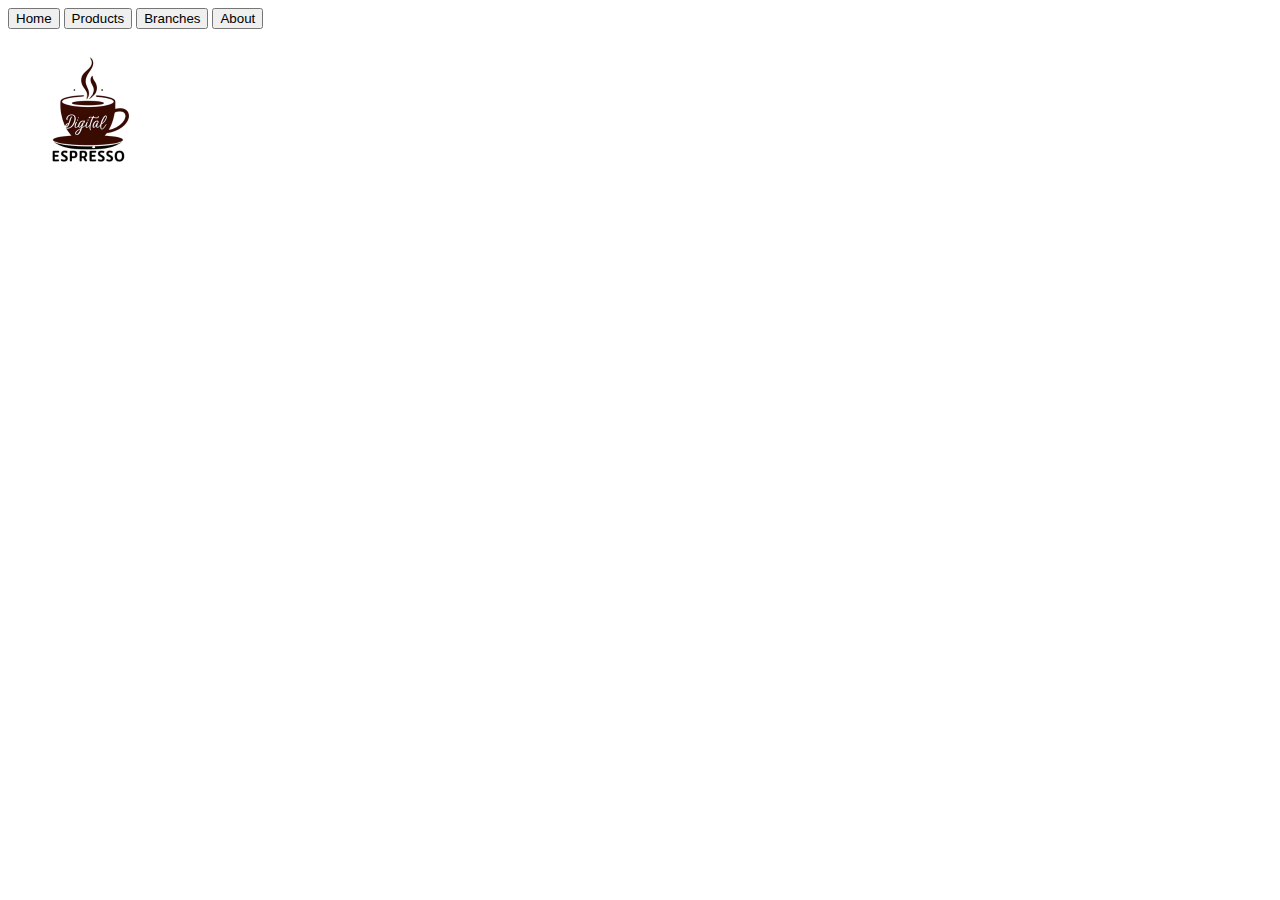
==== aboutus.html @ 2d283db3 "Update aboutus.html" ====
<!DOCTYPE html>
<html lang="en">
    <head>
        <meta charset="UTF-8">
        <meta name="viewport" content="width=device-width, initial-scale=1.0">
        <link rel="stylesheet" href="style.css">
        <title>Digital Espresso PH</title>
    </head>

    <body>
        <div class="navigation">
                <button class="buttons">Home</button>
                <button class="buttons">Products</button>
                <button class="buttons">Branches</button>
                <button class="buttons">About</button>
        </div>

        <div class="image">
            <img src="./images/espresso.png" height="160px" width="160px">
        </div>
    </body>
</html>
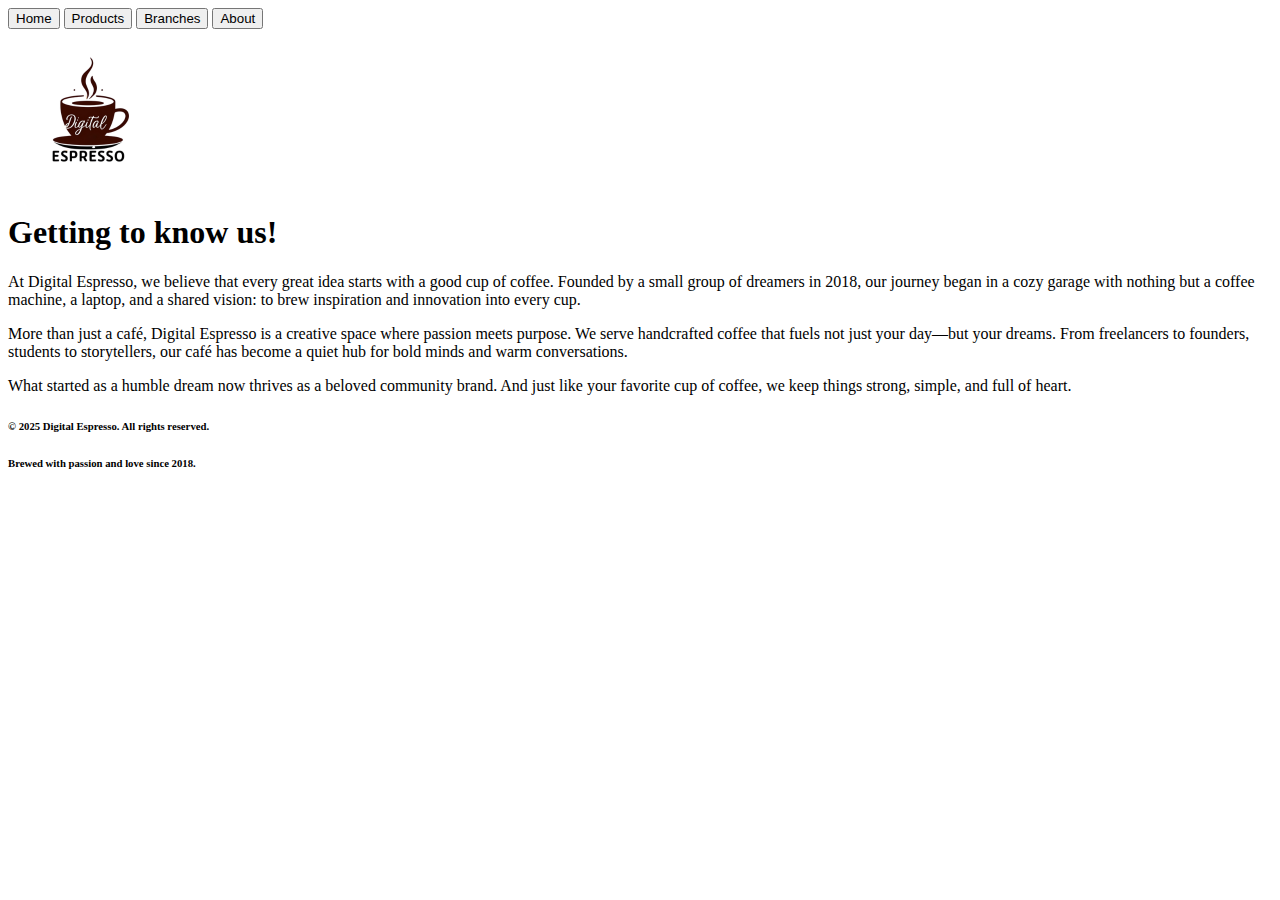
==== commit 52b7d050: "Changed loc of products.html, branches.html, & aboutus.html" ====
--- a/aboutus.html
+++ b/aboutus.html
@@ -9,14 +9,31 @@
 
     <body>
         <div class="navigation">
-                <button class="buttons">Home</button>
-                <button class="buttons">Products</button>
-                <button class="buttons">Branches</button>
+            <a href="../index.html"><button class="buttons">Home</button></a>
+            <a href="./products.html"><button class="buttons">Products</button></a>
+            <a href="./branches.html"><button class="buttons">Branches</button></a>
                 <button class="buttons">About</button>
         </div>
 
         <div class="image">
-            <img src="./images/espresso.png" height="160px" width="160px">
+            <img src="../images/espresso.png" height="160px" width="160px">
+        </div>
+
+        <div class="about-us">
+            <h1 class="know-us">Getting to know us!</h1>
+            <p class="story">At Digital Espresso, we believe that every great idea starts with a good cup of coffee. 
+                Founded by a small group of dreamers in 2018, our journey began in a cozy garage with nothing but a coffee machine, a laptop, 
+                and a shared vision: to brew inspiration and innovation into every cup.</p>
+            <p class="story">More than just a café, Digital Espresso is a creative space where passion meets purpose. 
+                We serve handcrafted coffee that fuels not just your day—but your dreams. From freelancers to founders, students 
+                to storytellers, our café has become a quiet hub for bold minds and warm conversations.</p>
+            <p class="story">What started as a humble dream now thrives as a beloved community brand. 
+                And just like your favorite cup of coffee, we keep things strong, simple, and full of heart.</p>
+        </div>
+
+        <div class="footer">
+            <h6>© 2025 Digital Espresso. All rights reserved.</h6>
+            <h6>Brewed with passion and love since 2018.</h6>
         </div>
     </body>
 </html>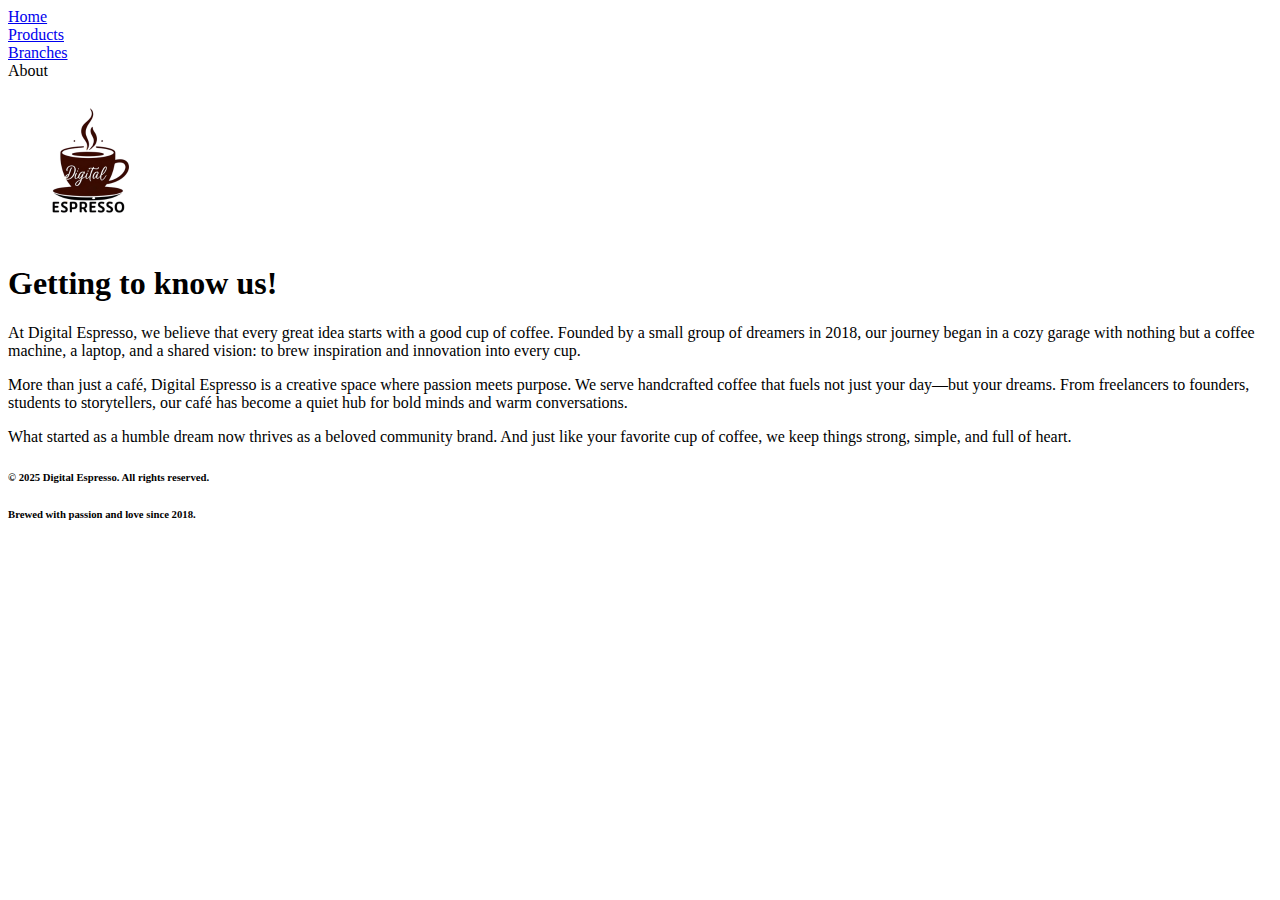
==== commit 4b15715e: "Updated Buttons to Nav" ====
--- a/aboutus.html
+++ b/aboutus.html
@@ -9,14 +9,14 @@
 
     <body>
         <div class="navigation">
-            <a href="../index.html"><button class="buttons">Home</button></a>
-            <a href="./products.html"><button class="buttons">Products</button></a>
-            <a href="./branches.html"><button class="buttons">Branches</button></a>
-                <button class="buttons">About</button>
+            <a href="./index.html"><nav class="navi">Home</nav></a>
+            <a href="./products.html"><nav class="navi">Products</nav></a>
+            <a href="./branches.html"><nav class="navi">Branches</nav></a>
+            <nav class="navi">About</nav>
         </div>
 
         <div class="image">
-            <img src="../images/espresso.png" height="160px" width="160px">
+            <img src="./images/espresso.png" height="160px" width="160px">
         </div>
 
         <div class="about-us">
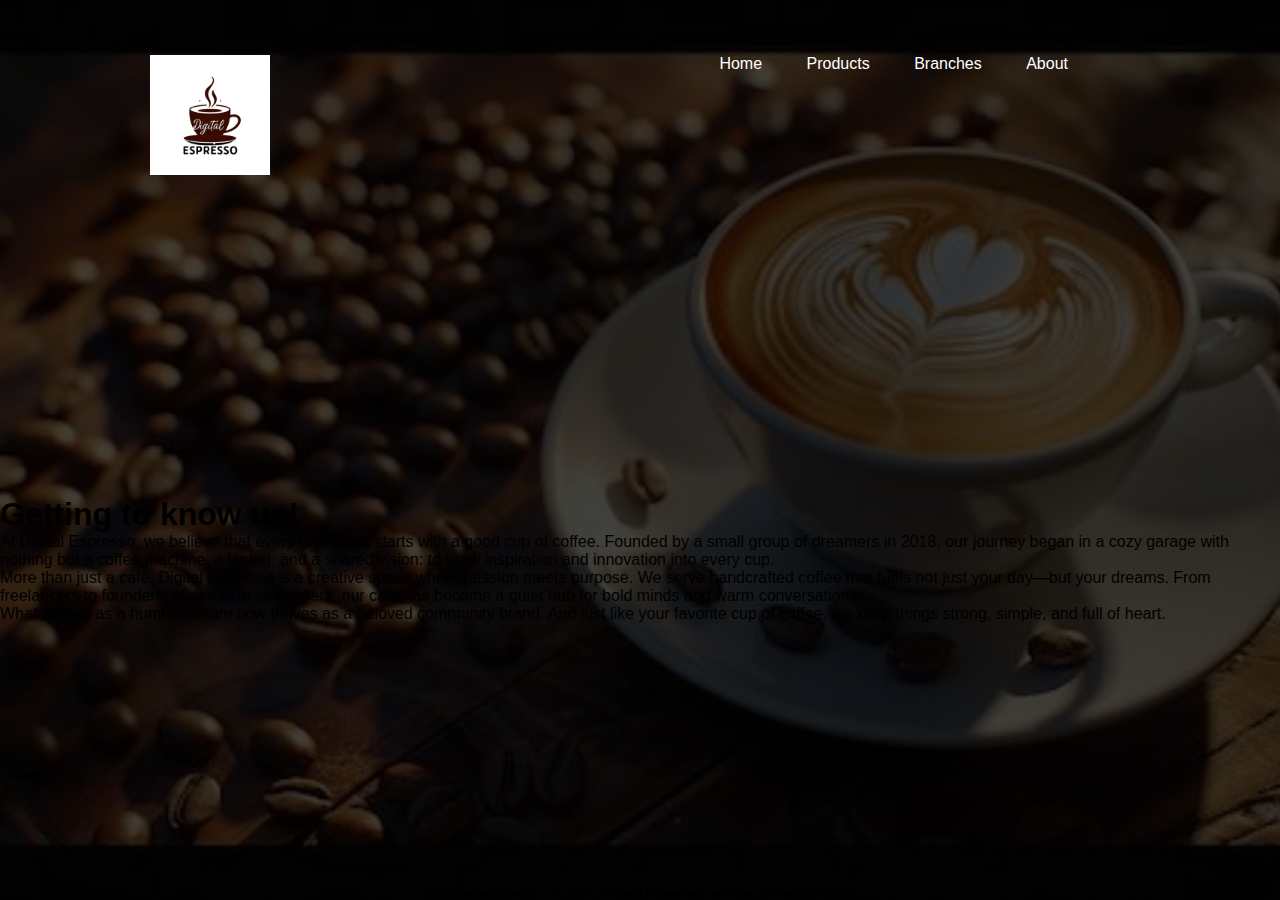
==== commit b9f9d632: "Updated body (about.html)" ====
--- a/aboutus.html
+++ b/aboutus.html
@@ -8,26 +8,26 @@
     </head>
 
     <body>
-        <div class="navigation">
-            <a href="./index.html"><nav class="navi">Home</nav></a>
-            <a href="./products.html"><nav class="navi">Products</nav></a>
-            <a href="./branches.html"><nav class="navi">Branches</nav></a>
-            <nav class="navi">About</nav>
-        </div>
-
-        <div class="image">
-            <img src="./images/espresso.png" height="160px" width="160px">
-        </div>
+        <div class="bg-cover">
+            <div class="header">
+                <img src="./images/espresso.png" class="logo">
+                <ul>
+                <li><a href="./index.html">Home</a></li>
+                <li><a href="./products.html">Products</a></li>
+                <li><a href="./branches.html">Branches</a></li>
+                <li><a href="#">About</a></li>
+                </ul>
+            </div>
 
         <div class="about-us">
-            <h1 class="know-us">Getting to know us!</h1>
-            <p class="story">At Digital Espresso, we believe that every great idea starts with a good cup of coffee. 
+            <h1>Getting to know us!</h1>
+            <p>At Digital Espresso, we believe that every great idea starts with a good cup of coffee. 
                 Founded by a small group of dreamers in 2018, our journey began in a cozy garage with nothing but a coffee machine, a laptop, 
                 and a shared vision: to brew inspiration and innovation into every cup.</p>
-            <p class="story">More than just a café, Digital Espresso is a creative space where passion meets purpose. 
+            <p>More than just a café, Digital Espresso is a creative space where passion meets purpose. 
                 We serve handcrafted coffee that fuels not just your day—but your dreams. From freelancers to founders, students 
                 to storytellers, our café has become a quiet hub for bold minds and warm conversations.</p>
-            <p class="story">What started as a humble dream now thrives as a beloved community brand. 
+            <p>What started as a humble dream now thrives as a beloved community brand. 
                 And just like your favorite cup of coffee, we keep things strong, simple, and full of heart.</p>
         </div>
 
--- a/style.css
+++ b/style.css
@@ -0,0 +1,93 @@
+* {
+    margin: 0;
+    padding: 0;
+    font-family: sans-serif;
+}
+
+.bg-cover {
+    display: flex;
+    flex-direction: column;
+    justify-content: space-between;
+    width: 100%;
+    height: 100vh;
+    background-image: linear-gradient(rgba(0, 0, 0, 0.75),rgba(0, 0, 0, 0.75)), url(images/beans.jpg); 
+    background-size: cover;
+    background-position: center;
+}
+
+.header {
+    width: 85%;
+    margin-top: 20px;
+    padding: 35px 0;
+    display: flex;
+    justify-content: space-between;
+}
+
+.logo {
+    width: 120px;
+    cursor: pointer;
+    margin-bottom:20px;
+    margin-left: 150px;
+}
+
+.header ul li {
+    list-style: none;
+    display: inline-block;
+    margin: 0 20px;
+    position: relative;
+}
+
+.header ul li::after {
+    content: '';
+    height: 3px;
+    width: 0%;
+    background: #9a7b4f;
+    position: absolute;
+    left: 0;
+    bottom: -10px;
+    transition: 0.3s;
+}
+
+.header ul li:hover::after {
+    width: 100%;
+}
+
+.header ul li a {
+    text-decoration: none;
+    color: white;
+}
+
+.footer {
+    display: flex;
+    justify-content: center;
+    align-items: center;
+}
+
+.footer p {
+    color: white;
+    font-weight: 700;
+    font-size: 12px;
+    padding: 10px;
+    margin-bottom: 5px;
+}
+
+.greetings {
+    width: 100%;
+    position: absolute;
+    top: 50%;
+    transform: translateY(-50%);
+    text-align: center;
+    color: white;
+}
+
+.greetings h1 {
+    font-size: 65px;
+    margin-top: 80px;
+}
+
+.greetings p {
+    margin: 20px auto;
+    font-weight: 100;
+    line-height: 20px;
+    font-style: italic;
+}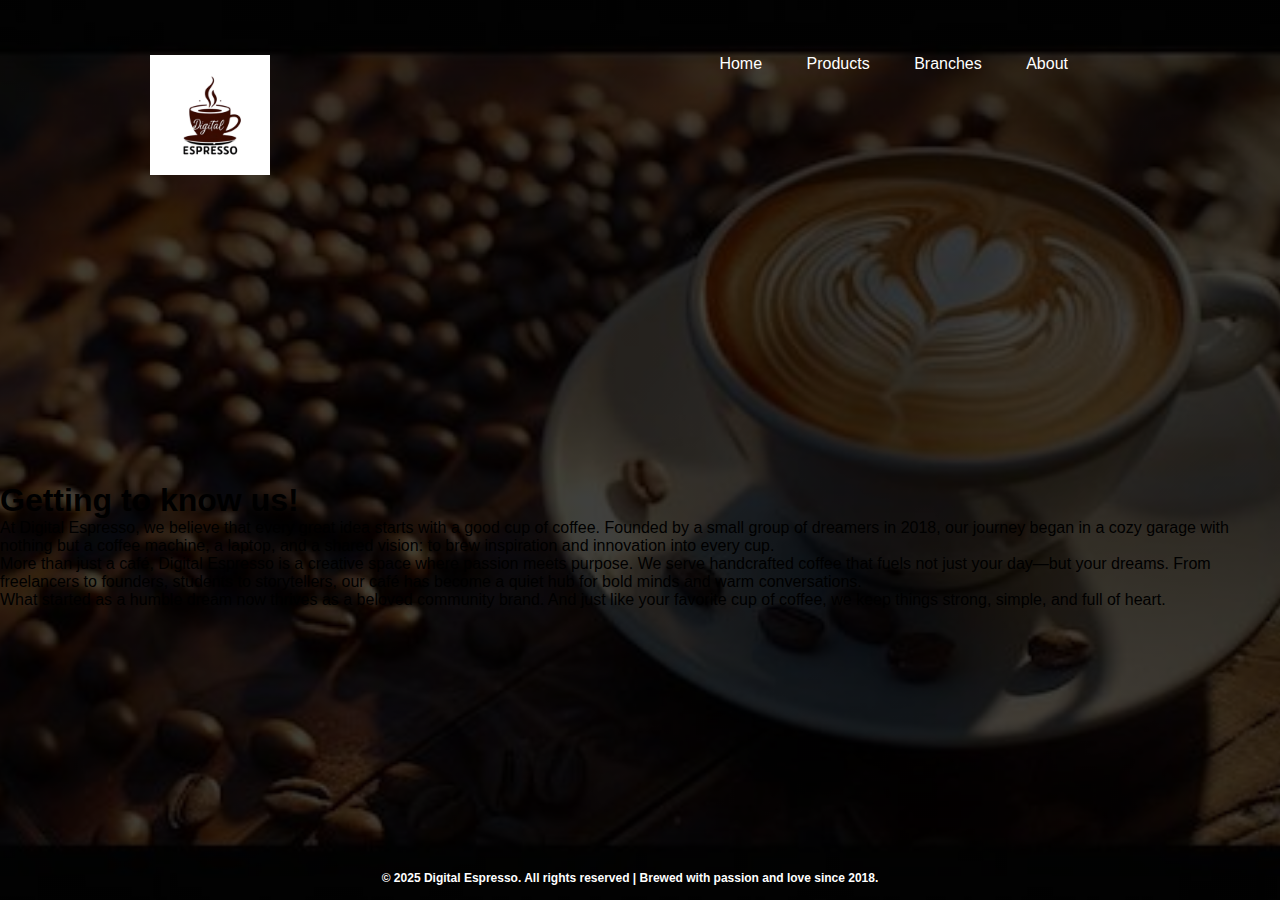
==== commit b7785f3e: "Update aboutus.html" ====
--- a/aboutus.html
+++ b/aboutus.html
@@ -32,8 +32,8 @@
         </div>
 
         <div class="footer">
-            <h6>© 2025 Digital Espresso. All rights reserved.</h6>
-            <h6>Brewed with passion and love since 2018.</h6>
+            <p>© 2025 Digital Espresso. All rights reserved | Brewed with passion and love since 2018.<p>
+        </div>
         </div>
     </body>
 </html>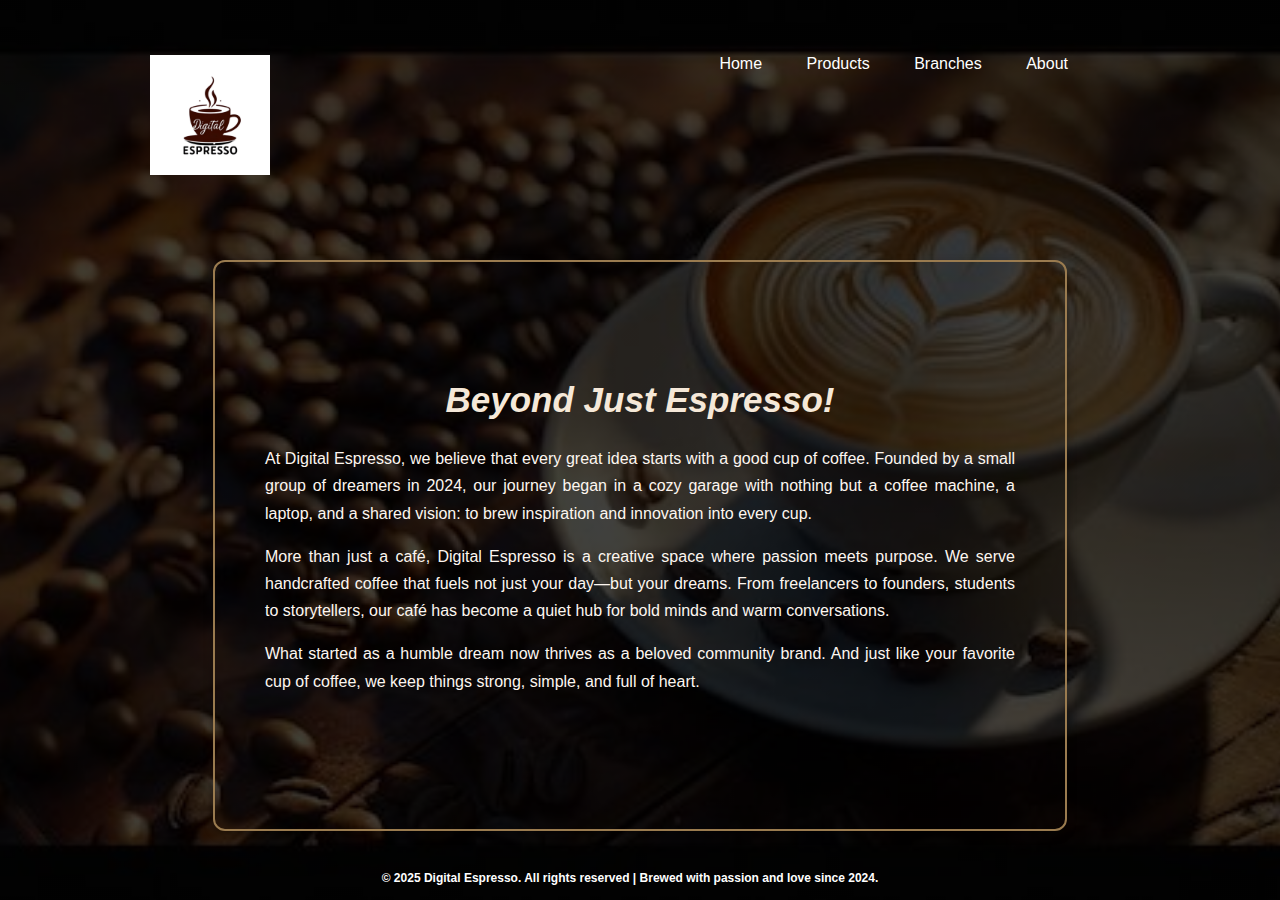
==== commit 97a87dbe: "Inserted 'About' content" ====
--- a/aboutus.html
+++ b/aboutus.html
@@ -18,11 +18,10 @@
                 <li><a href="#">About</a></li>
                 </ul>
             </div>
-
         <div class="about-us">
-            <h1>Getting to know us!</h1>
+            <h1>Beyond Just Espresso!</h1>
             <p>At Digital Espresso, we believe that every great idea starts with a good cup of coffee. 
-                Founded by a small group of dreamers in 2018, our journey began in a cozy garage with nothing but a coffee machine, a laptop, 
+                Founded by a small group of dreamers in 2024, our journey began in a cozy garage with nothing but a coffee machine, a laptop, 
                 and a shared vision: to brew inspiration and innovation into every cup.</p>
             <p>More than just a café, Digital Espresso is a creative space where passion meets purpose. 
                 We serve handcrafted coffee that fuels not just your day—but your dreams. From freelancers to founders, students 
@@ -32,7 +31,7 @@
         </div>
 
         <div class="footer">
-            <p>© 2025 Digital Espresso. All rights reserved | Brewed with passion and love since 2018.<p>
+            <p>© 2025 Digital Espresso. All rights reserved | Brewed with passion and love since 2024.<p>
         </div>
         </div>
     </body>
--- a/style.css
+++ b/style.css
@@ -90,4 +90,34 @@
     font-weight: 100;
     line-height: 20px;
     font-style: italic;
+}
+
+.about-us {
+    display: flex;
+    flex-direction: column;
+    align-items: center;
+    justify-content: center;
+    flex-grow: 1;
+    margin: 30px auto;
+    max-width: 750px;
+    border: 2.5px solid #9a7b4f;
+    border-radius: 12px;
+    padding: 50px;
+    box-shadow: 0 4px 10px rgba(0, 0, 0, 0.3);
+}
+
+.about-us h1 {
+    color: #f5e8d8;
+    margin-bottom: 25px;
+    font-size: 35px;
+    text-align: center;
+    font-style: italic;
+}
+
+.about-us p {
+    color: #fdf6f0;
+    line-height: 1.7em;
+    text-align: justify;
+    font-size: 1rem;
+    margin-bottom: 16px;
 }